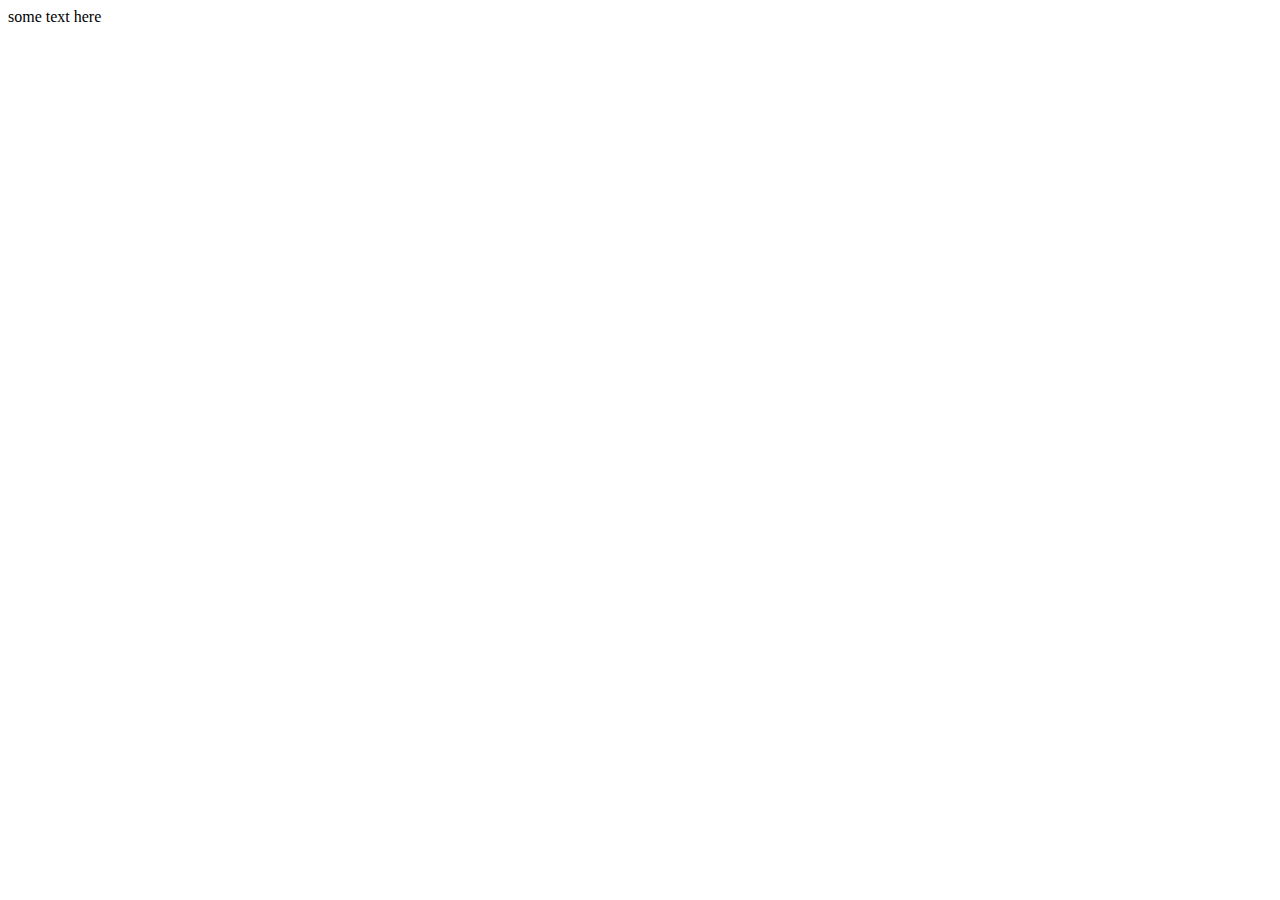
==== index.html @ 46f0561c "Add files via upload" ====
<!DOCTYPE html>
<html lang="en">
<head>
    <meta charset="UTF-8">
    <meta name="viewport" content="width=device-width, initial-scale=1.0">
    <title>aynalsaker</title>
</head>
<body>
    some text here
</body>
</html>
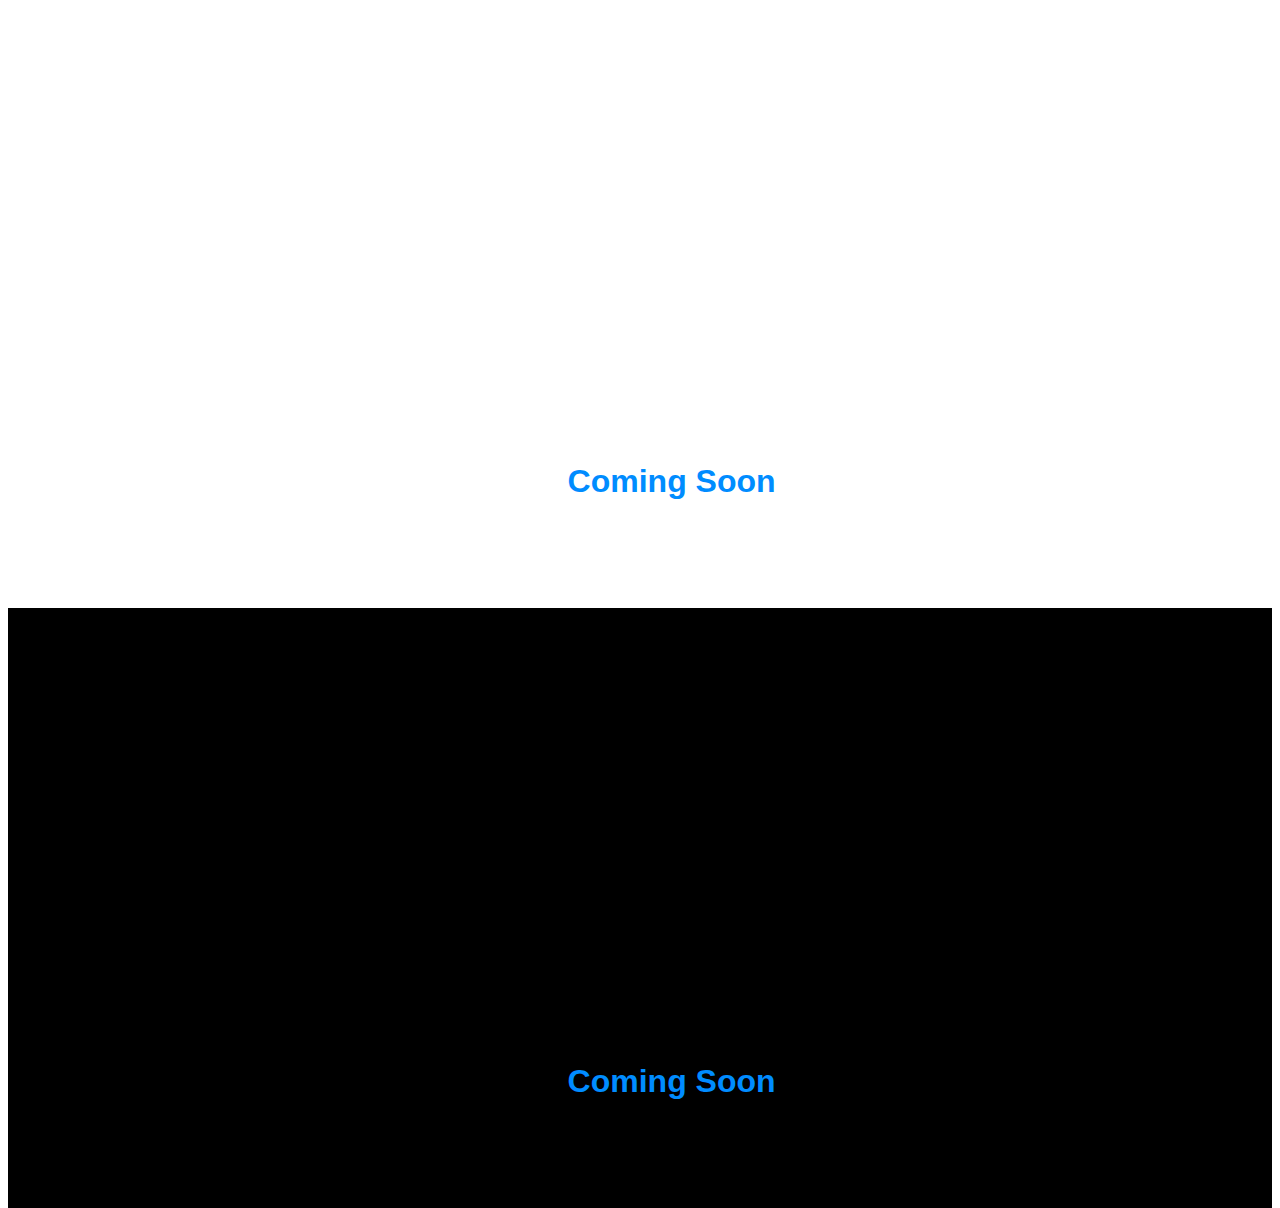
==== commit 290961c5: "Add files via upload" ====
--- a/index.html
+++ b/index.html
@@ -3,9 +3,17 @@
 <head>
     <meta charset="UTF-8">
     <meta name="viewport" content="width=device-width, initial-scale=1.0">
-    <title>aynalsaker</title>
+    <link rel="stylesheet" href="style.css">
+    <title>Document</title>
 </head>
 <body>
-    some text here
+    <div class="father1">
+        <div class="first"></div>
+        <div class="text">Coming Soon</div>
+   </div> 
+   <div class="father">
+    <div class="second"></div>
+    <div class="text1">Coming Soon</div>
+   </div>
 </body>
 </html>--- a/style.css
+++ b/style.css
@@ -0,0 +1,60 @@
+body {
+    height: 800px;
+}
+.father1 {
+    width: 100%;
+    height: 75%;
+    display: flex;
+    justify-content: center;
+    align-items: center;
+    flex-direction: column;
+}
+.first {
+    width: 40%;
+    height: 45%;
+    background-image: url("images/As.1.pdf.png");
+    background-size: cover;
+    background-position: center;
+}
+
+.text {
+    padding-left: 5%;
+    text-align: center;
+    padding-top: 100px;
+    width: 50%;
+    height: 10%;
+    font-size: xx-large;
+    color: rgb(0, 140, 255);
+    font-family: Arial, Helvetica, sans-serif;
+    font-weight: bold;
+}
+
+.father {
+    background-color: black;
+    width: 100%;
+    height: 75%;
+    display: flex;
+    justify-content: center;
+    align-items: center;
+    flex-direction: column;
+}
+.second {
+    background-color: black;
+    width: 40%;
+    height: 45%;
+    background-image: url("images/As.1.pdf\ \(1\).png");
+    background-size: cover;
+    background-position: center;
+}
+
+.text1 {
+    padding-left: 5%;
+    text-align: center;
+    padding-top: 100px;
+    width: 50%;
+    height: 10%;
+    font-size: xx-large;
+    color: rgb(0, 140, 255);
+    font-family: Arial, Helvetica, sans-serif;
+    font-weight: bold;
+}
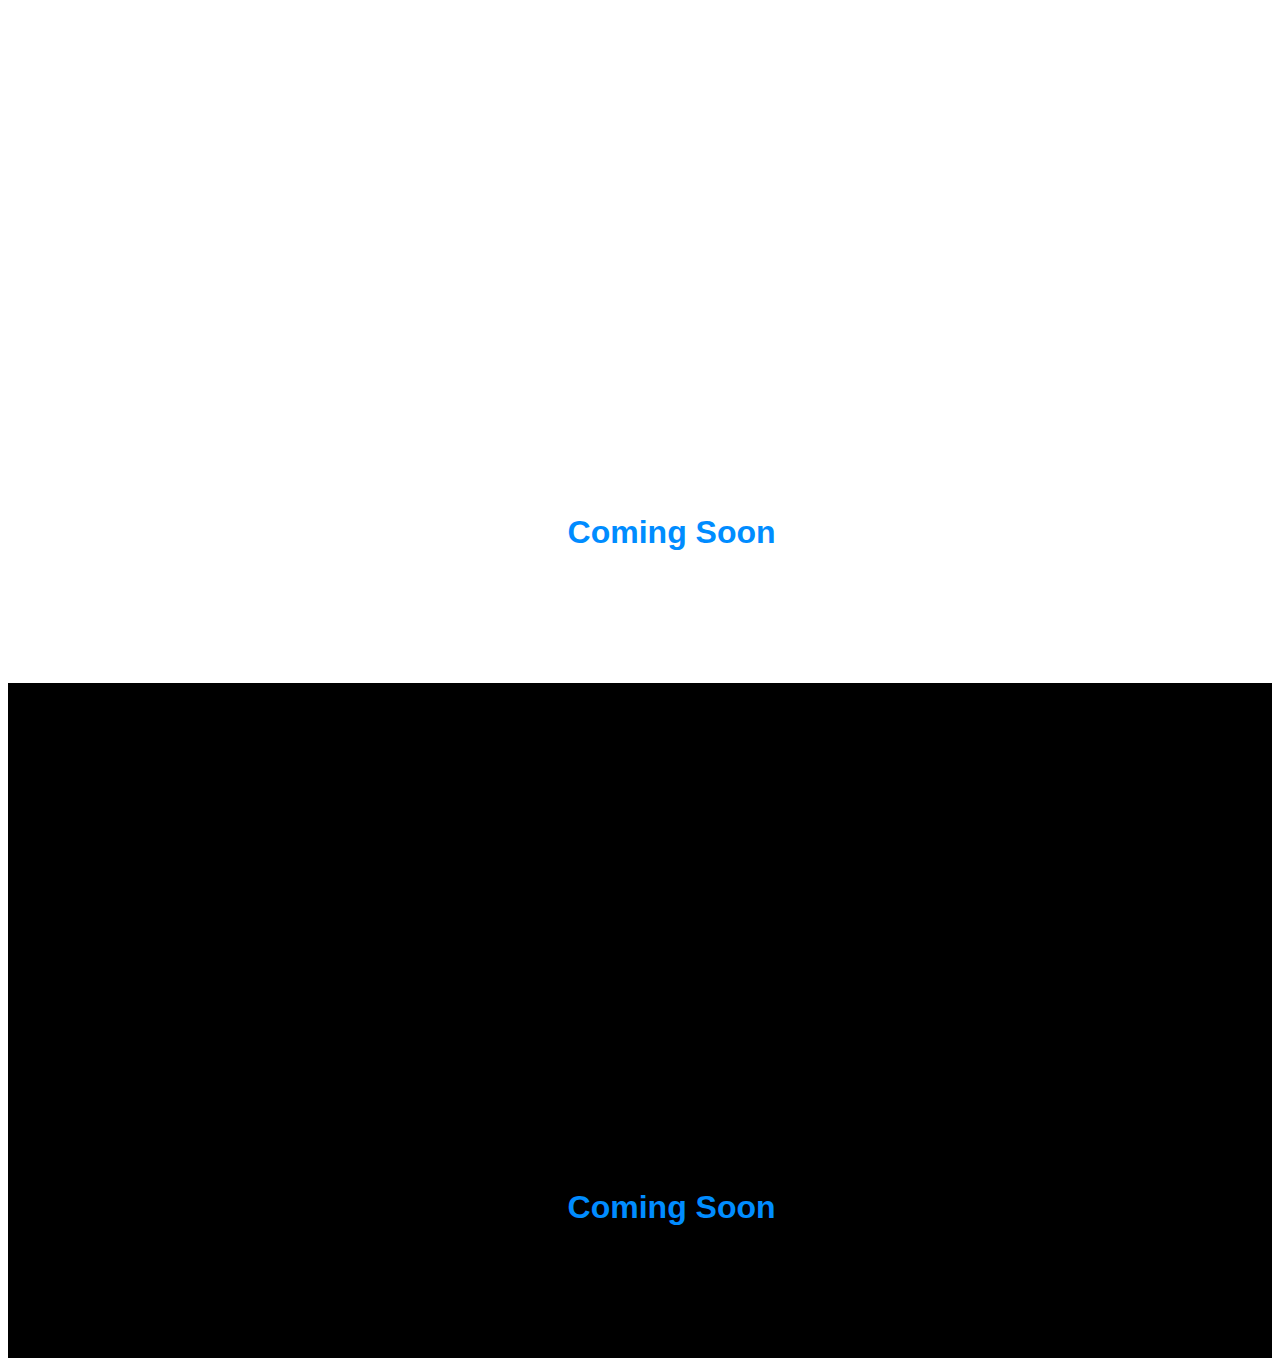
==== commit 58e9e0bd: "Update index.html" ====
--- a/index.html
+++ b/index.html
@@ -4,7 +4,8 @@
     <meta charset="UTF-8">
     <meta name="viewport" content="width=device-width, initial-scale=1.0">
     <link rel="stylesheet" href="style.css">
-    <title>Document</title>
+    <link rel="icon" href="As.1.pdf.png">
+    <title>Ayn Alsaker</title>
 </head>
 <body>
     <div class="father1">
@@ -16,4 +17,4 @@
     <div class="text1">Coming Soon</div>
    </div>
 </body>
-</html>+</html>
--- a/style.css
+++ b/style.css
@@ -1,5 +1,5 @@
 body {
-    height: 800px;
+    height: 900px;
 }
 .father1 {
     width: 100%;
@@ -12,7 +12,7 @@
 .first {
     width: 40%;
     height: 45%;
-    background-image: url("images/As.1.pdf.png");
+    background-image: url("As.1.pdf.png");
     background-size: cover;
     background-position: center;
 }
@@ -42,7 +42,7 @@
     background-color: black;
     width: 40%;
     height: 45%;
-    background-image: url("images/As.1.pdf\ \(1\).png");
+    background-image: url("As.1.pdf\ \(1\).png");
     background-size: cover;
     background-position: center;
 }
